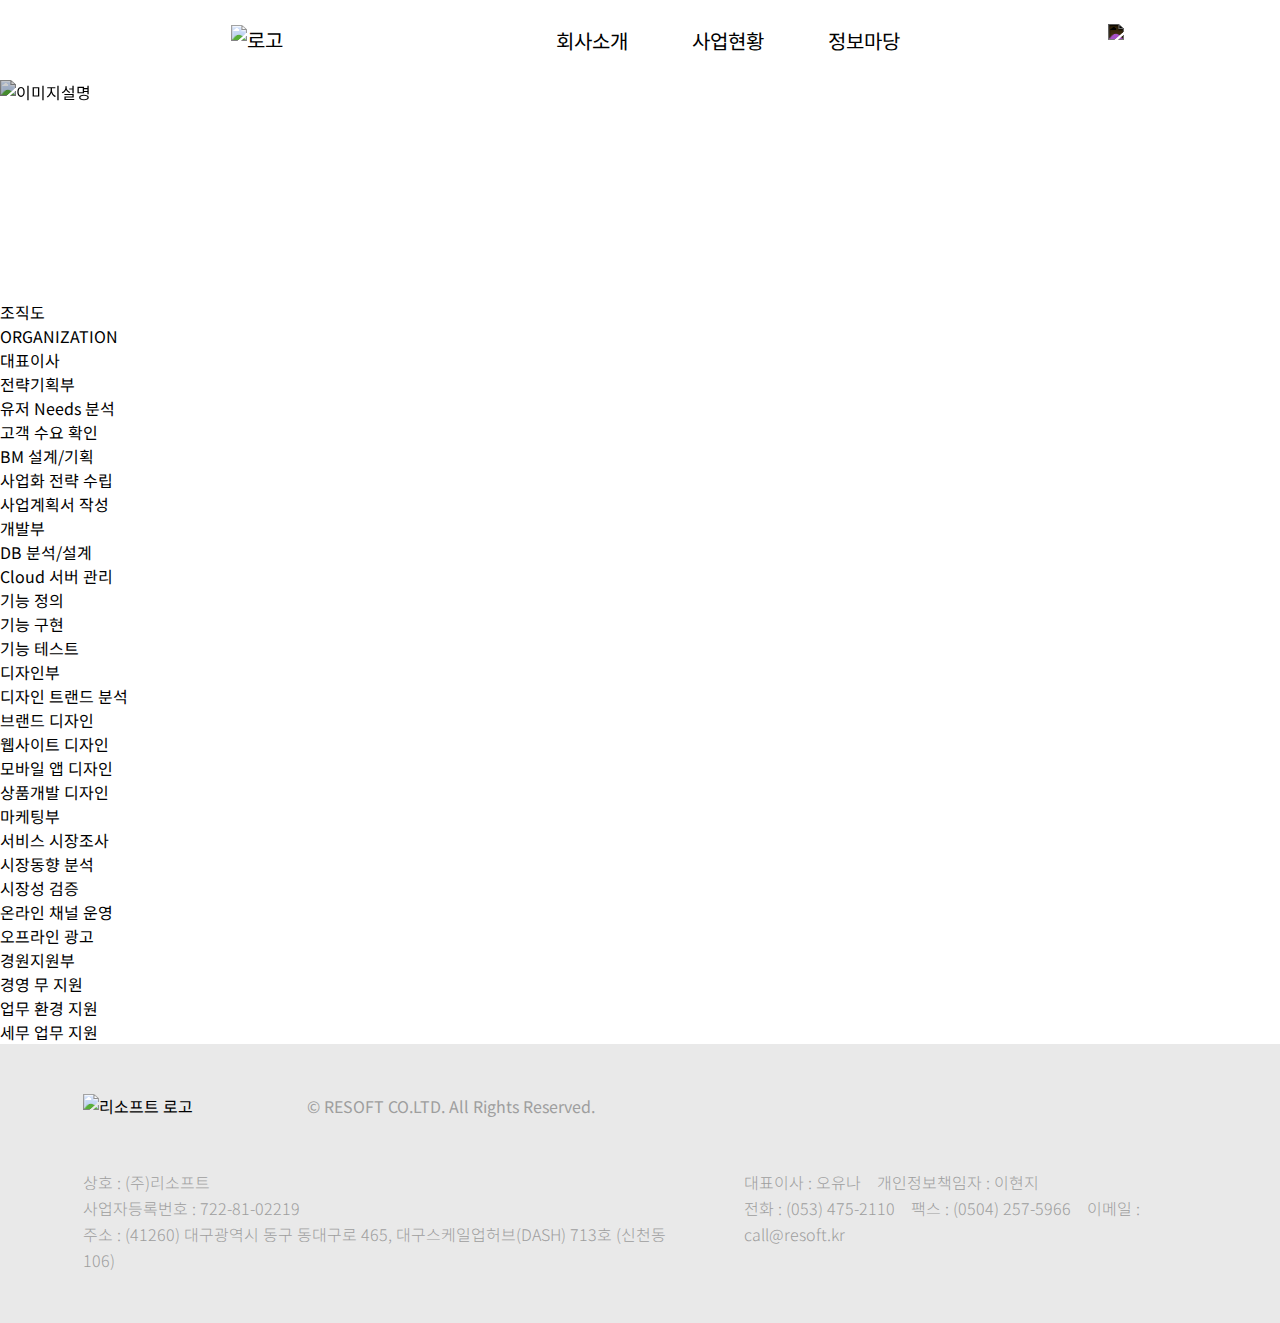
==== about.html @ f5797617 "Update about.html" ====
<!DOCTYPE html>
<html lang="en">
<head>
    <meta charset="UTF-8">
    <meta http-equiv="X-UA-Compatible" content="IE=edge">
    <meta name="viewport" content="width=device-width, initial-scale=1.0">
    <title>Resoft</title>
    <!-- fonts Noto+Sans+KR 300~700 -->
    <link rel="preconnect" href="https://fonts.googleapis.com">
    <link rel="preconnect" href="https://fonts.gstatic.com" crossorigin>
    <link href="https://fonts.googleapis.com/css2?family=Noto+Sans+KR:wght@300;400;500;700&display=swap" rel="stylesheet">
    <!-- style.css -->
    <link rel="stylesheet" href="./css/white_menu.css">
    <link rel="stylesheet" href="./css/mediaq.css">
    <!-- <link rel="stylesheet" href="./css/aboutus_history.css"> -->
    <link rel="stylesheet" href="./css/mapstyle.css">
    <link rel="stylesheet" href="./css/animate.css">
</head>
<body>
    <!-- menu -->
     <nav>
        <div class="nav_wrap">
            <div class="logo_wrap">
                <a href="./index.html"><img src="./images/41-logo.png" alt="로고"></a>
            </div>

            <ul class="main_menu">
                <li class="underline visit"><a href="./about.html">회사소개</a></li>
                <li class="underline"><a href="./overview.html">사업현황</a></li>
                <li class="underline"><a href="./newslist.html">정보마당</a></li>
            </ul>

            <div class="toggle_wrap">
                <img src="./images/Icon-toggle.png" alt="토글메뉴">
            </div>
        </div>
        <div class="inner_wrap">
            <hr>
            <div class="menu_inner">
                <ul class="inner_ul">
                    <li class="inner_li">
                        <div class="menu_slow"><a href="./about.html">회사소개</a></div>
                        <ul>
                            <li><a href="./about.html#about_anchor">REsoft소개</a></li>
                            <li><a href="./about.html#history_anchor">연혁</a></li>
                            <li><a href="./about.html#organization_anchor">조직도</a></li>
                            <li><a href="./about.html#certification_anchor">특허&인증</a></li>
                            <li><a href="./about.html#directions_anchor">오시는길</a></li>
                        </ul>
                    </li>
                </ul>
                <ul class="inner_ul">
                    <li class="inner_li">
                        <div class="menu_slow"><a href="./overview.html">사업현황</a></div>
                        <ul>
                            <li><a href="./overview.html#ecoce_anchor">ECOCE</a></li>
                            <li><a href="./overview.html#moado_anchor">moaDo</a></li>
                            <li><a href="./overview.html#etc_anchor">Etc</a></li>
                        </ul>
                    </li>
                </ul>
                <ul class="inner_ul"> 
                    <li class="inner_li">
                        <div class="menu_slow"><a href="./newslist.html">정보마당</a></div>
                        <ul>
                            <li><a href="./newslist.html#news_anchor">REsoft소식</a></li>
                        </ul>
                    </li>
                </ul>
            </div>
        </div>
    </nav>
    <!-- header -->
    <header>
        <div class="header_b">
            <img src="./images/사각형 64.png" alt="이미지설명">
            <p class="title_txt">회사소개</p>
        </div>
    </header>
    <!-- 조직도 -->
    <div class="organization_wrap" id="organization_anchor">
        <div class="organization_info_wrap">
            <div class="name_wrap">
                <div class="name_font">조직도</div>
                <div class="sub_name_font txt_m">ORGANIZATION</div>
            </div>
            <div class="organization_info">
                <ul>
                    <li>
                        <div class="blue_box">대표이사</div>
                        
                        <ul class="wrap_ul">
                            <li class="list_box">
                                <span class="line1">전략기획부</span>
                                <ul class="content">
                                    <li>유저 Needs 분석</li>
                                    <li>고객 수요 확인</li>
                                    <li>BM 설계/기획</li>
                                    <li>사업화 전략 수립</li>
                                    <li>사업계획서 작성</li>
                                </ul>
                            </li>
                            <li class="list_box line">
                                <span class="line2">개발부</span>
                                <ul class="content">
                                    <li>DB 분석/설계</li>
                                    <li>Cloud 서버 관리</li>
                                    <li>기능 정의</li>
                                    <li>기능 구현</li>
                                    <li>기능 테스트</li>
                                </ul>
                            </li>
                            <li class="list_box">
                                <span>디자인부</span>
                                <ul class="content">
                                    <li>디자인 트랜드 분석</li>
                                    <li>브랜드 디자인</li>
                                    <li>웹사이트 디자인</li>
                                    <li>모바일 앱 디자인</li>
                                    <li>상품개발 디자인</li>
                                </ul>
                            </li>
                            <li class="list_box">
                                <span>마케팅부</span>
                                <ul class="content">
                                    <li>서비스 시장조사</li>
                                    <li>시장동향 분석</li>
                                    <li>시장성 검증</li>
                                    <li>온라인 채널 운영</li>
                                    <li>오프라인 광고</li>
                                </ul>
                            </li>
                            <li class="list_box">
                                <span>경원지원부</span>
                                <ul class="content">
                                    <li>경영 무 지원</li>
                                    <li>업무 환경 지원</li>
                                    <li>세무 업무 지원</li>
                                </ul>
                            </li>
                        </ul>
                    </li>
                </ul>
            </div>
        </div>
    </div>
  <!-- footer -->
    <footer>
        <div class="footer_wrap">
            <div class="footer_logo">
                <img src="./images/41-logo.png" alt="리소프트 로고">
            </div>
                <p class="copyright">© RESOFT CO.LTD. All Rights Reserved.</p>
        </div>

        <div class="footer_info_wrap">
            <p class="footer_info">
            상호 : (주)리소프트<br>
            사업자등록번호 : 722-81-02219<br>
            주소 : (41260) 대구광역시 동구 동대구로 465, 대구스케일업허브(DASH) 713호 (신천동 106)
            </p>
            <p class="footer_info">
            대표이사 : 오유나&nbsp;&nbsp;&nbsp;&nbsp;개인정보책임자 : 이현지&nbsp;&nbsp;&nbsp;&nbsp;<br>
            전화 : (053) 475-2110&nbsp;&nbsp;&nbsp;&nbsp;팩스 : (0504) 257-5966&nbsp;&nbsp;&nbsp;&nbsp;이메일 : call@resoft.kr
            </p>
        </div>
    </footer>
    <!-- 외부링크 -->
    <script src="https://ajax.googleapis.com/ajax/libs/jquery/3.6.0/jquery.min.js"></script>
    <!-- <script type="text/javascript" src="//dapi.kakao.com/v2/maps/sdk.js?appkey=027b7e5db240a01344d08087c7742cd4"></script>
    <link rel="stylesheet" href="https://unpkg.com/aos@2.3.1/dist/aos.css"> 
    <script src="https://unpkg.com/aos@2.3.1/dist/aos.js"></script>  -->

    <!-- <script src="./js/wow.min.js"></script> -->
    <script src="./js/menu.js"></script>
    <!-- <script src="./js/map.js"></script> -->
</body>
</html>
---- css/white_menu.css ----
@charset "utf-8";

/* font-size */
:root {
  --big: 40px;
  --menu: 20px;
  --subtitle: 18px;
  --medium: 16px;
}

/* Color */

:root {
  --white: #ffffff;
  --dark: #000000;
  --blue: #184b9f;
  --footer-background: #e9e9e9;
  --footer-txt: #9e9e9e;
  --color-clear: rgba(255, 255, 255, 0);
  --inner-menu: #184c9fdc;
}

/* a Color */

nav a:link {
  color: var(--dark);
}

nav a:visited {
  color: var(--dark);
}

nav a:hover {
  color: var(--blue);
}

nav a:active {
  color: var(--blue);
}

.inner_wrap a:link {
  color: var(--white);
}

.inner_wrap a:visited {
  color: var(--white);
}

.inner_wrap a:hover {
  color: var(--blue);
}

.inner_wrap a:active {
  color: var(--blue);
}

/* 공통 (임시) */

* {
  margin: 0;
  padding: 0;
  border: 0;
  box-sizing: border-box;
}

body {
  font-family: "Noto Sans KR", sans-serif;
  max-width: 1920px;
  margin: 0px auto;
}

.main_header ul,
nav ul,
footer ul {
  list-style: none;
  padding: 0;
  font-size: 0;
}

.main_header li,
nav li,
footer li {
  display: inline-block;
  padding: 0;
  font-size: 0;
}

nav a {
  display: inline-block;
  text-decoration: none;
  font-size: var(--menu);
}

nav,
footer,
.header_b {
  display: block;
}

/* White Menu Bar */

nav {
  background-color: var(--white);
  max-width: 1920px;
  width: 100%;
  height: 80px;
  position: fixed;
  z-index: 9999;
}

.nav_wrap {
  position: relative;
  width: 100%;
  height: 80px;
}

.logo_wrap {
  position: absolute;
  top: 25px;
  left: 360px;
  width: 133px;
  height: 30px;
}

.logo_wrap img {
  width: 133px;
  height: 30px;
}

.toggle_wrap {
  display: block;
  width: 32px;
  height: 32px;
  position: absolute;
  top: 24px;
  right: 240px;
  filter: invert(100%);
  cursor: pointer;
}

.main_menu {
  display: block;
  position: absolute;
  right: 380px;
  top: 26px;
  font-weight: 500;
  font: var(--unnamed-font-style-normal) normal var(--unnamed-font-weight-bold)
    20px/29px var(--unnamed-font-family-noto-sans-kr);
  letter-spacing: var(--unnamed-character-spacing-0);
}

.main_menu li {
  margin-left: 60px;
}

.main_menu li:hover::before {
  background-color: var(--blue);
  content: "";
  display: block;
  width: 74px;
  height: 5px;
  position: absolute;
  top: 30px;
  border-radius: 20px;
}

/* inner */

.inner_wrap {
  display: none;
  width: 100%;
}

.inner_wrap.active {
  display: block;
}

.menu_inner {
  display: flex;
  flex-wrap: wrap;
  justify-content: flex-end;
  gap: 40px;
  width: 100%;
  height: 200px;
  z-index: 9990;
  padding-right: 350px;
  padding-bottom: 10px;
  background-color: var(--inner-menu);
  font-size: var(--menu);
  font-weight: 300;
}

.menu_inner .inner_ul {
  padding-top: 15px;
}

.menu_inner .inner_li {
  width: 100px;
}

.menu_inner .inner_li li {
  width: 100px;
}

/* -----header----- */
.header_b {
  position: relative;
  max-width: 1920px;
  width: 100%;
  height: 300px;
  padding-top: 80px;
  overflow: hidden;
}

.header_b img {
  width: 100%;
  height: 300px;
  /* background-color: aqua; */
  background-repeat: no-repeat;
  background-position: center top;
  object-fit: cover;
  filter: brightness(0.8);
}

.title_txt {
  position: absolute;
  top: 148px;
  left: calc(100% / 2 - 75px);
  color: var(--white);
  font-size: var(--big);
  font-weight: 700;
}

/* -----footer----- */

.footer_logo,
.copyright,
.footer_info {
  display: inline-block;
}

.copyright,
.footer_info {
  color: var(--footer-txt);
}

footer {
  background-color: var(--footer-background);
  position: relative;
  width: 100%;
  min-height: 250px;
  padding-top: 50px;
  padding-bottom: 50px;
}

.footer_wrap {
  position: absolute;
  left: 240px;
}

.footer_wrap .footer_logo {
  width: 200px;
  height: 45px;
}

.footer_wrap .copyright {
  font-size: var(--medium);
  margin-left: 20px;
}

.footer_info_wrap {
  display: flex;
  flex-wrap: nowrap;
  gap: 158px;
  width: 100%;
  padding-top: 75px;
  padding-left: 240px;
  padding-right: 50px;
}

.footer_info_wrap .footer_info {
  min-height: 76px;
  vertical-align: top;
  font-size: var(--medium);
  font-weight: 300;
  line-height: 26px;
  word-break: keep-all;
}
---- css/mediaq.css ----
@charset "utf-8";

/* 반응형웹 */

@media screen and (max-width: 1280px) {
  .logo_wrap {
    left: 231px;
  }

  .toggle_wrap {
    right: 140px;
  }

  .main_header .header_txt,
  .main_header .button-container {
    left: 140px;
  }

  .footer_wrap {
    left: 83px;
  }

  .footer_info_wrap {
    padding-left: 83px;
    padding-right: 50px;
    gap: 60px;
  }
}

@media screen and (max-width: 1140px) {
  .main_menu {
    display: none;
  }

  .menu_inner {
    height: 270px;
  }

  .menu_inner .inner_ul {
    padding-top: 75px;
  }

  .menu_inner .menu_slow {
    display: block;
    position: absolute;
    top: 95px;
    font-weight: 500;
  }

  .inner_wrap hr {
    background-color: #ffffff;
    z-index: 333333;
    width: 100%;
    height: 1px;
    position: absolute;
    top: 140px;
    opacity: 0.7;
  }
}

@media screen and (max-width: 768px) {
  .main_menu {
    left: -30px;
  }

  .logo_wrap {
    left: 32px;
  }

  .toggle_wrap {
    right: 32px;
  }

  .menu_inner {
    justify-content: flex-start;
    padding-left: 30px;
    padding-right: 0px;
  }

  .main_header .header_txt,
  .main_header .button-container {
    left: 75px;
  }

  .footer_info_wrap {
    flex-direction: column;
    gap: 30px;
  }
}
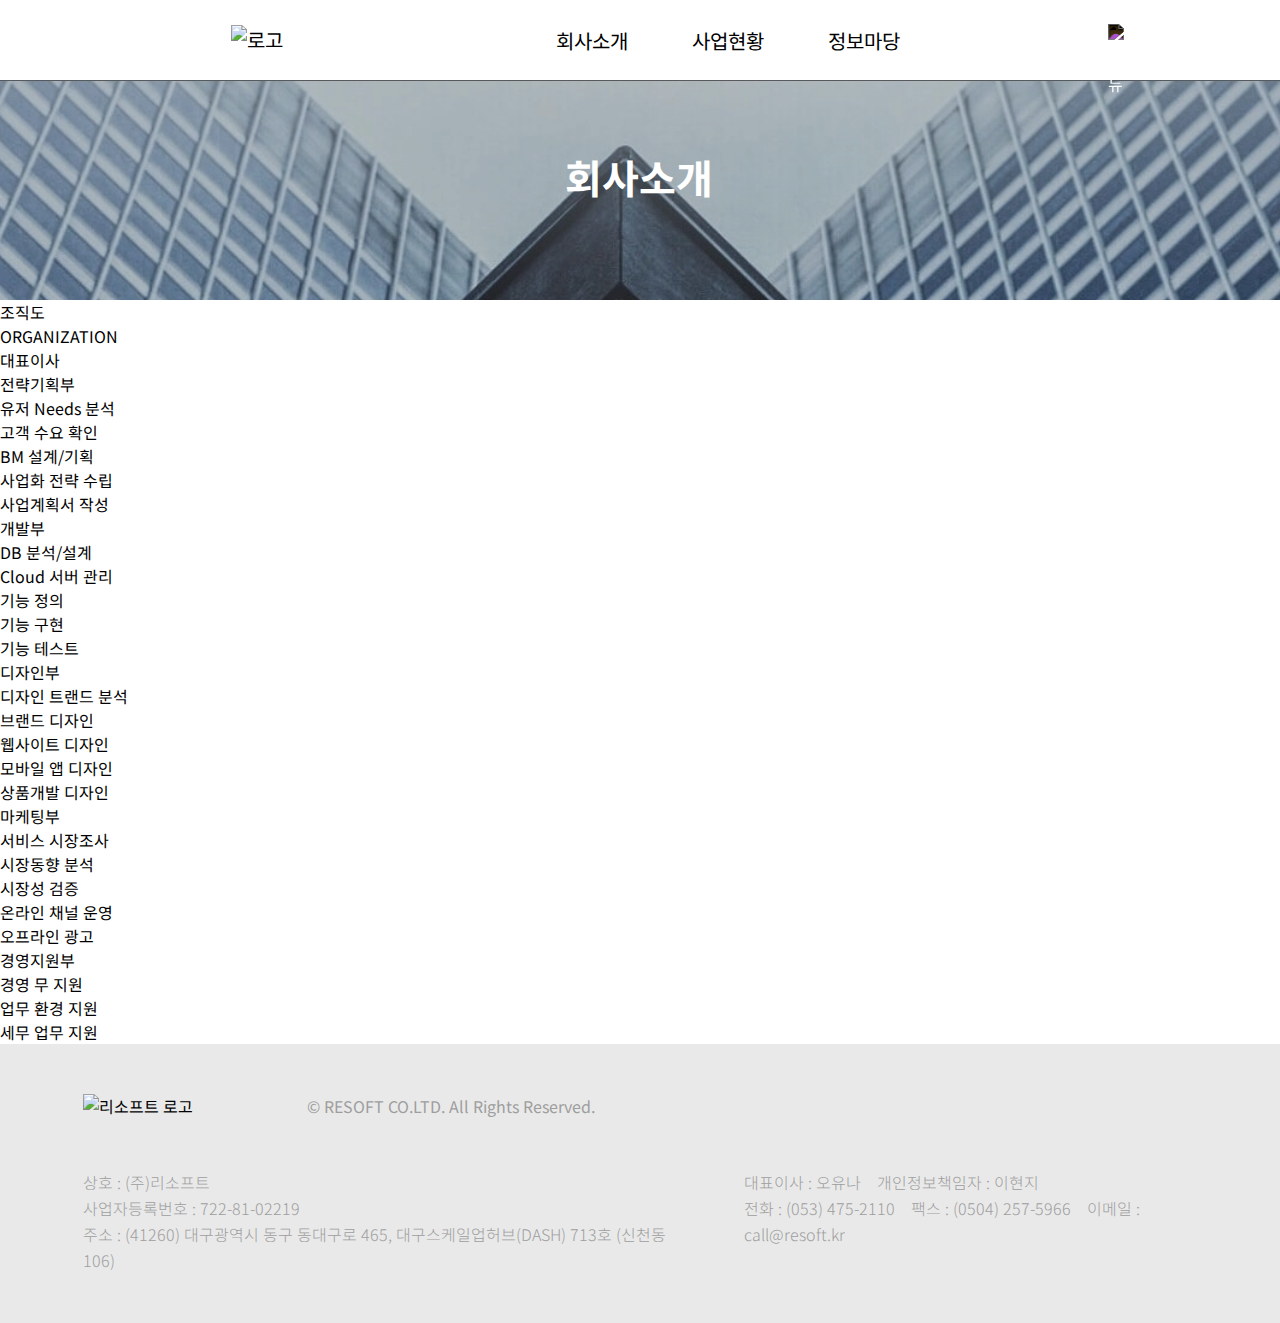
==== commit d832d97d: "Update about.html" ====
--- a/about.html
+++ b/about.html
@@ -73,7 +73,7 @@
     <!-- header -->
     <header>
         <div class="header_b">
-            <img src="./images/사각형 64.png" alt="이미지설명">
+            <img src="./images/sample.jpg" alt="이미지설명">
             <p class="title_txt">회사소개</p>
         </div>
     </header>
@@ -131,7 +131,7 @@
                                 </ul>
                             </li>
                             <li class="list_box">
-                                <span>경원지원부</span>
+                                <span>경영지원부</span>
                                 <ul class="content">
                                     <li>경영 무 지원</li>
                                     <li>업무 환경 지원</li>
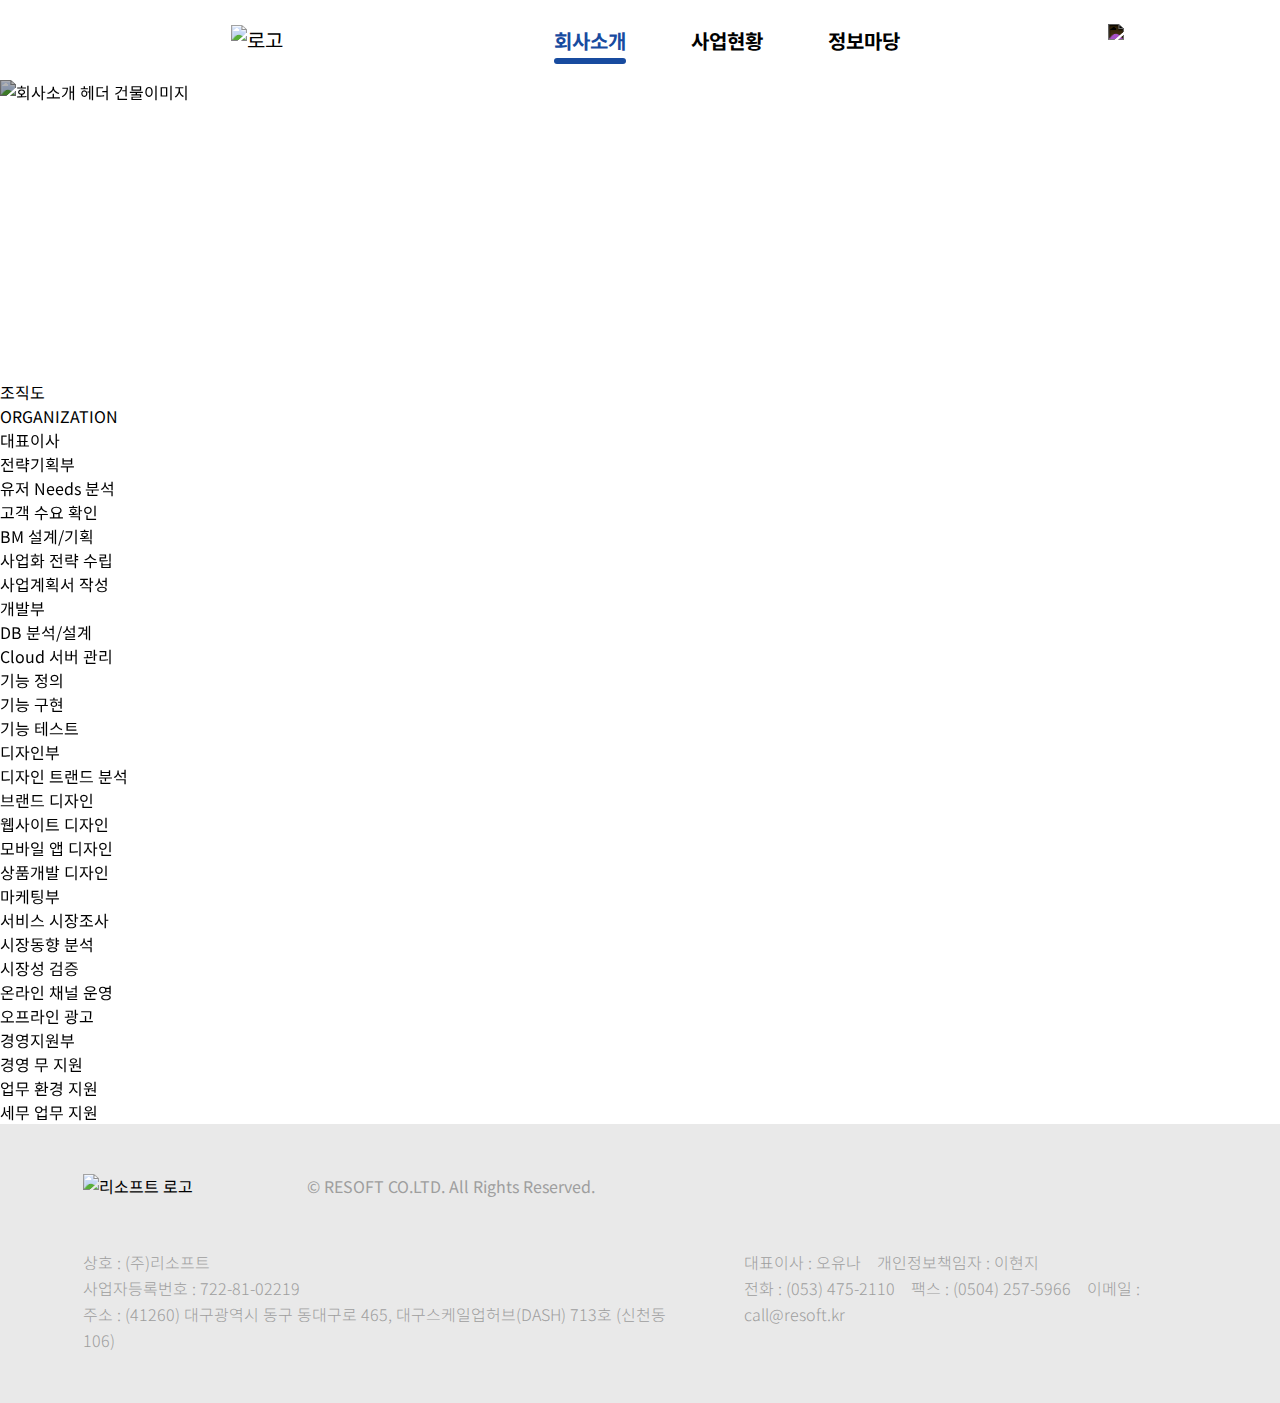
==== commit b374ddcb: "Add files via upload" ====
--- a/about.html
+++ b/about.html
@@ -1,178 +1,183 @@
-<!DOCTYPE html>
-<html lang="en">
-<head>
-    <meta charset="UTF-8">
-    <meta http-equiv="X-UA-Compatible" content="IE=edge">
-    <meta name="viewport" content="width=device-width, initial-scale=1.0">
-    <title>Resoft</title>
-    <!-- fonts Noto+Sans+KR 300~700 -->
-    <link rel="preconnect" href="https://fonts.googleapis.com">
-    <link rel="preconnect" href="https://fonts.gstatic.com" crossorigin>
-    <link href="https://fonts.googleapis.com/css2?family=Noto+Sans+KR:wght@300;400;500;700&display=swap" rel="stylesheet">
-    <!-- style.css -->
-    <link rel="stylesheet" href="./css/white_menu.css">
-    <link rel="stylesheet" href="./css/mediaq.css">
-    <!-- <link rel="stylesheet" href="./css/aboutus_history.css"> -->
-    <link rel="stylesheet" href="./css/mapstyle.css">
-    <link rel="stylesheet" href="./css/animate.css">
-</head>
-<body>
-    <!-- menu -->
-     <nav>
-        <div class="nav_wrap">
-            <div class="logo_wrap">
-                <a href="./index.html"><img src="./images/41-logo.png" alt="로고"></a>
-            </div>
-
-            <ul class="main_menu">
-                <li class="underline visit"><a href="./about.html">회사소개</a></li>
-                <li class="underline"><a href="./overview.html">사업현황</a></li>
-                <li class="underline"><a href="./newslist.html">정보마당</a></li>
-            </ul>
-
-            <div class="toggle_wrap">
-                <img src="./images/Icon-toggle.png" alt="토글메뉴">
-            </div>
-        </div>
-        <div class="inner_wrap">
-            <hr>
-            <div class="menu_inner">
-                <ul class="inner_ul">
-                    <li class="inner_li">
-                        <div class="menu_slow"><a href="./about.html">회사소개</a></div>
-                        <ul>
-                            <li><a href="./about.html#about_anchor">REsoft소개</a></li>
-                            <li><a href="./about.html#history_anchor">연혁</a></li>
-                            <li><a href="./about.html#organization_anchor">조직도</a></li>
-                            <li><a href="./about.html#certification_anchor">특허&인증</a></li>
-                            <li><a href="./about.html#directions_anchor">오시는길</a></li>
-                        </ul>
-                    </li>
-                </ul>
-                <ul class="inner_ul">
-                    <li class="inner_li">
-                        <div class="menu_slow"><a href="./overview.html">사업현황</a></div>
-                        <ul>
-                            <li><a href="./overview.html#ecoce_anchor">ECOCE</a></li>
-                            <li><a href="./overview.html#moado_anchor">moaDo</a></li>
-                            <li><a href="./overview.html#etc_anchor">Etc</a></li>
-                        </ul>
-                    </li>
-                </ul>
-                <ul class="inner_ul"> 
-                    <li class="inner_li">
-                        <div class="menu_slow"><a href="./newslist.html">정보마당</a></div>
-                        <ul>
-                            <li><a href="./newslist.html#news_anchor">REsoft소식</a></li>
-                        </ul>
-                    </li>
-                </ul>
-            </div>
-        </div>
-    </nav>
-    <!-- header -->
-    <header>
-        <div class="header_b">
-            <img src="./images/sample.jpg" alt="이미지설명">
-            <p class="title_txt">회사소개</p>
-        </div>
-    </header>
-    <!-- 조직도 -->
-    <div class="organization_wrap" id="organization_anchor">
-        <div class="organization_info_wrap">
-            <div class="name_wrap">
-                <div class="name_font">조직도</div>
-                <div class="sub_name_font txt_m">ORGANIZATION</div>
-            </div>
-            <div class="organization_info">
-                <ul>
-                    <li>
-                        <div class="blue_box">대표이사</div>
-                        
-                        <ul class="wrap_ul">
-                            <li class="list_box">
-                                <span class="line1">전략기획부</span>
-                                <ul class="content">
-                                    <li>유저 Needs 분석</li>
-                                    <li>고객 수요 확인</li>
-                                    <li>BM 설계/기획</li>
-                                    <li>사업화 전략 수립</li>
-                                    <li>사업계획서 작성</li>
-                                </ul>
-                            </li>
-                            <li class="list_box line">
-                                <span class="line2">개발부</span>
-                                <ul class="content">
-                                    <li>DB 분석/설계</li>
-                                    <li>Cloud 서버 관리</li>
-                                    <li>기능 정의</li>
-                                    <li>기능 구현</li>
-                                    <li>기능 테스트</li>
-                                </ul>
-                            </li>
-                            <li class="list_box">
-                                <span>디자인부</span>
-                                <ul class="content">
-                                    <li>디자인 트랜드 분석</li>
-                                    <li>브랜드 디자인</li>
-                                    <li>웹사이트 디자인</li>
-                                    <li>모바일 앱 디자인</li>
-                                    <li>상품개발 디자인</li>
-                                </ul>
-                            </li>
-                            <li class="list_box">
-                                <span>마케팅부</span>
-                                <ul class="content">
-                                    <li>서비스 시장조사</li>
-                                    <li>시장동향 분석</li>
-                                    <li>시장성 검증</li>
-                                    <li>온라인 채널 운영</li>
-                                    <li>오프라인 광고</li>
-                                </ul>
-                            </li>
-                            <li class="list_box">
-                                <span>경영지원부</span>
-                                <ul class="content">
-                                    <li>경영 무 지원</li>
-                                    <li>업무 환경 지원</li>
-                                    <li>세무 업무 지원</li>
-                                </ul>
-                            </li>
-                        </ul>
-                    </li>
-                </ul>
-            </div>
-        </div>
-    </div>
-  <!-- footer -->
-    <footer>
-        <div class="footer_wrap">
-            <div class="footer_logo">
-                <img src="./images/41-logo.png" alt="리소프트 로고">
-            </div>
-                <p class="copyright">© RESOFT CO.LTD. All Rights Reserved.</p>
-        </div>
-
-        <div class="footer_info_wrap">
-            <p class="footer_info">
-            상호 : (주)리소프트<br>
-            사업자등록번호 : 722-81-02219<br>
-            주소 : (41260) 대구광역시 동구 동대구로 465, 대구스케일업허브(DASH) 713호 (신천동 106)
-            </p>
-            <p class="footer_info">
-            대표이사 : 오유나&nbsp;&nbsp;&nbsp;&nbsp;개인정보책임자 : 이현지&nbsp;&nbsp;&nbsp;&nbsp;<br>
-            전화 : (053) 475-2110&nbsp;&nbsp;&nbsp;&nbsp;팩스 : (0504) 257-5966&nbsp;&nbsp;&nbsp;&nbsp;이메일 : call@resoft.kr
-            </p>
-        </div>
-    </footer>
-    <!-- 외부링크 -->
-    <script src="https://ajax.googleapis.com/ajax/libs/jquery/3.6.0/jquery.min.js"></script>
-    <!-- <script type="text/javascript" src="//dapi.kakao.com/v2/maps/sdk.js?appkey=027b7e5db240a01344d08087c7742cd4"></script>
-    <link rel="stylesheet" href="https://unpkg.com/aos@2.3.1/dist/aos.css"> 
-    <script src="https://unpkg.com/aos@2.3.1/dist/aos.js"></script>  -->
-
-    <!-- <script src="./js/wow.min.js"></script> -->
-    <script src="./js/menu.js"></script>
-    <!-- <script src="./js/map.js"></script> -->
-</body>
-</html>
+<!DOCTYPE html>
+<html lang="en">
+<head>
+    <meta charset="UTF-8">
+    <meta http-equiv="X-UA-Compatible" content="IE=edge">
+    <meta name="viewport" content="width=device-width, initial-scale=1.0">
+    <title>Resoft</title>
+    <!-- fonts Noto+Sans+KR 300~700 -->
+    <link rel="preconnect" href="https://fonts.googleapis.com">
+    <link rel="preconnect" href="https://fonts.gstatic.com" crossorigin>
+    <link href="https://fonts.googleapis.com/css2?family=Noto+Sans+KR:wght@300;400;500;700&display=swap" rel="stylesheet">
+    <!-- style.css -->
+    <link rel="stylesheet" href="./css/animate.css">
+    <link rel="stylesheet" href="./css/white_menu.css">
+    <link rel="stylesheet" href="./css/mediaq.css">
+    <link rel="stylesheet" href="./css/about_menuq.css">
+    <link rel="stylesheet" href="./css/mapstyle.css">
+</head>
+<body>
+    <!-- menu -->
+     <nav>
+        <div class="nav_wrap">
+            <div class="logo_wrap">
+                <a href="./index.html"><img src="./images/41-logo.png" alt="로고"></a>
+            </div>
+            <ul class="main_menu">
+                <li class="underline visit"><a href="./about.html">회사소개</a></li> <!-- visit 클래스 방문페이지 밑줄 -->
+                <li class="underline"><a href="./overview.html">사업현황</a></li>
+                <li class="underline"><a href="./newslist.html">정보마당</a></li>
+            </ul>
+            <div class="toggle_wrap">
+                <img src="./images/Icon-toggle.png" alt="토글메뉴">
+            </div>
+        </div>
+        <div class="inner_wrap">
+            <hr>
+            <div class="menu_inner">
+                <ul class="inner_ul">
+                    <li class="inner_li">
+                        <div class="menu_slow"><a href="./about.html">회사소개</a></div>
+                        <ul>
+                            <li><a href="./about.html#about_anchor">REsoft소개</a></li>
+                            <li><a href="./about.html#history_anchor">연혁</a></li>
+                            <li><a href="./about.html#organization_anchor">조직도</a></li>
+                            <li><a href="./about.html#certification_anchor">특허&인증</a></li>
+                            <li><a href="./about.html#directions_anchor">오시는길</a></li>
+                        </ul>
+                    </li>
+                </ul>
+                <ul class="inner_ul">
+                    <li class="inner_li">
+                        <div class="menu_slow"><a href="./overview.html">사업현황</a></div>
+                        <ul>
+                            <li><a href="./overview.html#ecoce_anchor">ECOCE</a></li>
+                            <li><a href="./overview.html#moado_anchor">moaDo</a></li>
+                            <li><a href="./overview.html#etc_anchor">Etc</a></li>
+                        </ul>
+                    </li>
+                </ul>
+                <ul class="inner_ul"> 
+                    <li class="inner_li">
+                        <div class="menu_slow"><a href="./newslist.html">정보마당</a></div>
+                        <ul>
+                            <li><a href="./newslist.html#news_anchor">REsoft소식</a></li>
+                        </ul>
+                    </li>
+                </ul>
+            </div>
+        </div>
+    </nav>
+    <!-- header -->
+    <header>
+        <div class="header_b">
+            <img src="./images/about-h.jpg" alt="회사소개 헤더 건물이미지">
+            <p class="title_txt">회사소개</p>
+        </div>
+    </header>
+    
+    <!-- 조직도 -->
+    <div class="organization_wrap" id="organization_anchor">
+        <div class="organization_info_wrap">
+            <div class="name_wrap">
+                <div class="name_font mousecursor">조직도</div>
+                <div class="sub_name_font">ORGANIZATION</div>
+            </div>
+            <div class="organization_toggle"> <!-- 토글용 div -->
+                <div class="organization_info" data-aos="fadeIn" data-aos-easing="Ease in Quad" data-aos-delay="200">
+                    <ul>
+                        <li>
+                            <div class="blue_box">대표이사</div>
+
+                            <ul class="wrap_ul">
+                                <li class="list_box">
+                                    <span class="line1">전략기획부</span>
+                                    <ul class="content">
+                                        <li>유저 Needs 분석</li>
+                                        <li>고객 수요 확인</li>
+                                        <li>BM 설계/기획</li>
+                                        <li>사업화 전략 수립</li>
+                                        <li>사업계획서 작성</li>
+                                    </ul>
+                                </li>
+                                <li class="list_box line">
+                                    <span class="line2">개발부</span>
+                                    <ul class="content">
+                                        <li>DB 분석/설계</li>
+                                        <li>Cloud 서버 관리</li>
+                                        <li>기능 정의</li>
+                                        <li>기능 구현</li>
+                                        <li>기능 테스트</li>
+                                    </ul>
+                                </li>
+                                <li class="list_box">
+                                    <span>디자인부</span>
+                                    <ul class="content">
+                                        <li>디자인 트랜드 분석</li>
+                                        <li>브랜드 디자인</li>
+                                        <li>웹사이트 디자인</li>
+                                        <li>모바일 앱 디자인</li>
+                                        <li>상품개발 디자인</li>
+                                    </ul>
+                                </li>
+                                <li class="list_box">
+                                    <span>마케팅부</span>
+                                    <ul class="content">
+                                        <li>서비스 시장조사</li>
+                                        <li>시장동향 분석</li>
+                                        <li>시장성 검증</li>
+                                        <li>온라인 채널 운영</li>
+                                        <li>오프라인 광고</li>
+                                    </ul>
+                                </li>
+                                <li class="list_box">
+                                    <span>경영지원부</span>
+                                    <ul class="content">
+                                        <li>경영 무 지원</li>
+                                        <li>업무 환경 지원</li>
+                                        <li>세무 업무 지원</li>
+                                    </ul>
+                                </li>
+                            </ul>
+                        </li>
+                    </ul>
+                </div>
+            </div>
+        </div>
+    </div>
+
+  <!-- footer -->
+    <footer>
+        <div class="footer_wrap">
+            <div class="footer_logo">
+                <img src="./images/41-logo.png" alt="리소프트 로고">
+            </div>
+                <p class="copyright">© RESOFT CO.LTD. All Rights Reserved.</p>
+        </div>
+        <div class="footer_info_wrap">
+            <p class="footer_info">
+            상호 : (주)리소프트<br>
+            사업자등록번호 : 722-81-02219<br>
+            주소 : (41260) 대구광역시 동구 동대구로 465, 대구스케일업허브(DASH) 713호 (신천동 106)
+            </p>
+            <p class="footer_info">
+            대표이사 : 오유나&nbsp;&nbsp;&nbsp;&nbsp;개인정보책임자 : 이현지&nbsp;&nbsp;&nbsp;&nbsp;<br>
+            전화 : (053) 475-2110&nbsp;&nbsp;&nbsp;&nbsp;팩스 : (0504) 257-5966&nbsp;&nbsp;&nbsp;&nbsp;이메일 : call@resoft.kr
+            </p>
+        </div>
+    </footer>
+    <!-- 외부링크 -->
+    <script src="https://ajax.googleapis.com/ajax/libs/jquery/3.6.0/jquery.min.js"></script>
+    <script type="text/javascript" src="//dapi.kakao.com/v2/maps/sdk.js?appkey=027b7e5db240a01344d08087c7742cd4"></script>
+    <link rel="stylesheet" href="https://unpkg.com/aos@2.3.1/dist/aos.css"> 
+    <script src="https://unpkg.com/aos@2.3.1/dist/aos.js"></script> 
+
+    <script src="./js/wow.min.js"></script>
+    <script src="./js/menu.js"></script>
+    <script src="./js/map.js"></script>
+    <script src="./js/org.js"></script>
+
+    <!--AOS init-->
+    <script>AOS.init({duration: 1000});</script>
+</body>
+</html>
--- a/css/white_menu.css
+++ b/css/white_menu.css
@@ -47,20 +47,21 @@
 }
 
 .inner_wrap a:hover {
-  color: var(--blue);
+  color: var(--white);
 }
 
 .inner_wrap a:active {
-  color: var(--blue);
-}
-
-/* 공통 (임시) */
+  color: var(--white);
+}
+
+/* 공통 */
 
 * {
   margin: 0;
   padding: 0;
   border: 0;
   box-sizing: border-box;
+  scroll-behavior: smooth;
 }
 
 body {
@@ -100,7 +101,6 @@
 /* White Menu Bar */
 
 nav {
-  background-color: var(--white);
   max-width: 1920px;
   width: 100%;
   height: 80px;
@@ -112,6 +112,8 @@
   position: relative;
   width: 100%;
   height: 80px;
+  z-index: 9999;
+  background-color: var(--white);
 }
 
 .logo_wrap {
@@ -143,50 +145,85 @@
   position: absolute;
   right: 380px;
   top: 26px;
-  font-weight: 500;
-  font: var(--unnamed-font-style-normal) normal var(--unnamed-font-weight-bold)
-    20px/29px var(--unnamed-font-family-noto-sans-kr);
-  letter-spacing: var(--unnamed-character-spacing-0);
+  font: normal normal bold 20px/29px Noto Sans KR;
+  letter-spacing: 0px;
 }
 
 .main_menu li {
   margin-left: 60px;
 }
 
-.main_menu li:hover::before {
+/* menu underline hover */
+
+.underline {
+  position: relative;
+}
+
+.underline:after {
   background-color: var(--blue);
+  position: absolute;
   content: "";
-  display: block;
-  width: 74px;
-  height: 5px;
-  position: absolute;
-  top: 30px;
-  border-radius: 20px;
+  left: 0;
+  bottom: 0px;
+  width: 0px;
+  height: 6px;
+  margin: 5px 0 0;
+  transition: all 0.2s ease-in-out;
+  transition-duration: 0.3s;
+  opacity: 0;
+  border-radius: 5px;
+}
+
+.underline:hover:after {
+  width: 100%;
+  opacity: 1;
+}
+
+/* 방문한 메뉴 밑줄 고정 */
+
+.visit:after {
+  background-color: var(--blue);
+  position: absolute;
+  content: "";
+  left: 0;
+  bottom: 0px;
+  width: 0px;
+  height: 6px;
+  margin: 5px 0 0;
+  border-radius: 5px;
+  width: 100%;
+  opacity: 1;
+}
+
+.visit a:link,
+.visit a:visited {
+  color: var(--blue);
 }
 
 /* inner */
 
+.inner_wrap hr {
+  display: none;
+}
+
 .inner_wrap {
+  position: absolute;
+  top: 80px;
   display: none;
   width: 100%;
-}
-
-.inner_wrap.active {
-  display: block;
+  z-index: 9990;
 }
 
 .menu_inner {
   display: flex;
-  flex-wrap: wrap;
+  flex-wrap: nowrap;
   justify-content: flex-end;
   gap: 40px;
   width: 100%;
   height: 200px;
-  z-index: 9990;
   padding-right: 350px;
   padding-bottom: 10px;
   background-color: var(--inner-menu);
-  font-size: var(--menu);
   font-weight: 300;
 }
 
@@ -196,10 +233,15 @@
 
 .menu_inner .inner_li {
   width: 100px;
+  display: none;
 }
 
 .menu_inner .inner_li li {
   width: 100px;
+}
+
+.menu_inner .menu_slow {
+  display: none;
 }
 
 /* -----header----- */
@@ -207,7 +249,7 @@
   position: relative;
   max-width: 1920px;
   width: 100%;
-  height: 300px;
+  height: 380px;
   padding-top: 80px;
   overflow: hidden;
 }
@@ -215,16 +257,15 @@
 .header_b img {
   width: 100%;
   height: 300px;
-  /* background-color: aqua; */
   background-repeat: no-repeat;
-  background-position: center top;
+  /* background-position: center top; */
   object-fit: cover;
-  filter: brightness(0.8);
+  filter: brightness(0.7);
 }
 
 .title_txt {
   position: absolute;
-  top: 148px;
+  top: 200px;
   left: calc(100% / 2 - 75px);
   color: var(--white);
   font-size: var(--big);
